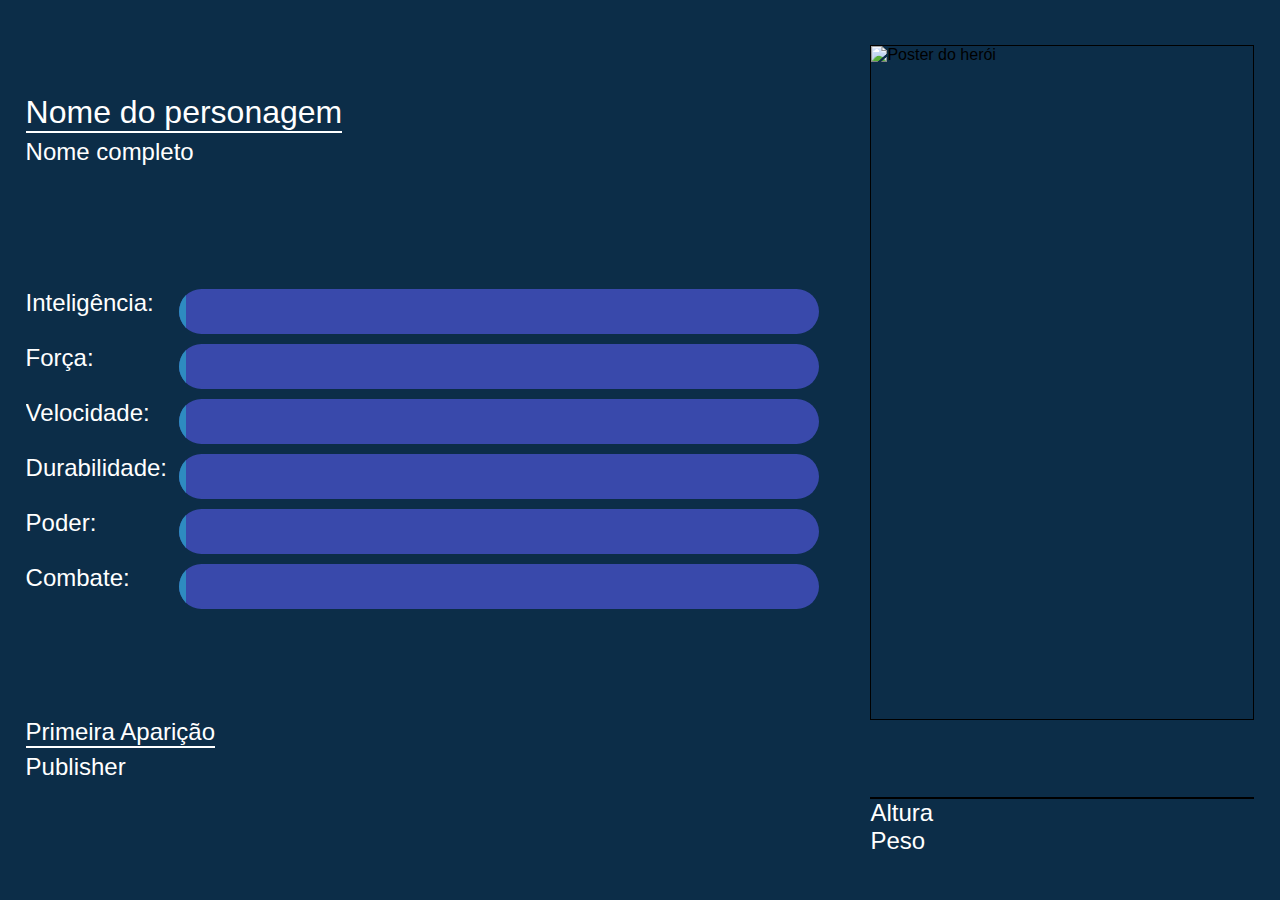
==== cards.html @ 8b87e833 "Commit de alterações" ====
<!DOCTYPE html>
<html lang="pt-br">

<head>
    <meta charset="UTF-8">
    <meta name="viewport" content="width=device-width, initial-scale=1.0">
    <title>API</title>
    <link rel="stylesheet" href="CSS/style.css">
</head>

<body>
    <div id="card-main-container">
        <div id="heroCard">
            <div id="descriptionHero">
                <div class="titlesContainer">
                    <h1 id="heroName">Nome do personagem</h1>
                    <h2 id="heroFullName">Nome completo</h2>
                </div>
                <div id="heroStatusContainer">
                    <div class="heroStatus">
                        <div class="typeStatus">
                            <h2>
                                Inteligência:
                            </h2>
                        </div>
                        <div class="statusBox">
                            <div class="statusPoints">

                            </div>
                        </div>
                    </div>
                    <div class="heroStatus">
                        <div class="typeStatus">
                            <h2>
                                Força:
                            </h2>
                        </div>
                        <div class="statusBox">
                            <div class="statusPoints">

                            </div>
                        </div>
                    </div>

                    <div class="heroStatus">
                        <div class="typeStatus">
                            <h2>
                                Velocidade:
                            </h2>
                        </div>
                        <div class="statusBox">
                            <div class="statusPoints">

                            </div>
                        </div>
                    </div>

                    <div class="heroStatus">
                        <div class="typeStatus">
                            <h2>
                                Durabilidade:
                            </h2>
                        </div>
                        <div class="statusBox">
                            <div class="statusPoints">

                            </div>
                        </div>
                    </div>

                    <div class="heroStatus">
                        <div class="typeStatus">
                            <h2>
                                Poder:
                            </h2>
                        </div>
                        <div class="statusBox">
                            <div class="statusPoints">

                            </div>
                        </div>
                    </div>

                    <div class="heroStatus">
                        <div class="typeStatus">
                            <h2>
                                Combate:
                            </h2>
                        </div>
                        <div class="statusBox">
                            <div class="statusPoints">

                            </div>
                        </div>
                    </div>
                </div>
                <div class="titlesContainer">
                    <h2 id="primeiraAparicao">Primeira Aparição</h2>
                    <h2 id="publisher">Publisher</h2>
                </div>
            </div>
            <div id="heroImage">
                <img src="https://www.superherodb.com/pictures2/portraits/10/100/639.jpg" alt="Poster do herói">
                <div id="pesoAltura">
                    <h2>Altura</h2>
                    <h2>Peso</h2>
                </div>
            </div>
        </div>
    </div>
    <script src="./JS/cards.js"></script>
</body>

</html>
---- CSS/style.css ----
* {
    padding: 0px;
    margin: 0px;
    box-sizing: border-box;
    font-family: Verdana, Geneva, Tahoma, sans-serif;
    font-weight: 300;
}

header {
    width: 100%;
    height: 12vh;
    background-color: #0C2D48;
    position: fixed;
    z-index: 100;
}

body {
    background-color: rgb(238, 228, 238);
}

.title {
    font-size: 24px;
    margin: 0 auto;
}

#headerContainer {
    width: 100vw;
    height: inherit;
    /* background: #1ff; */
    margin: 0 auto;
    display: flex;
    flex-direction: row;
    align-items: center;
    justify-content: space-between;
    gap: 15px;
}

#headerMenu {
    height: 10vh;
    width: 10vw;
    /* background-color: indigo; */
}

#headerMenu:hover>#menuDrop {
    height: 60vh;
}

#headerMenu:hover>#menuDrop ul {
    visibility: visible;
}

#headerMenu img {
    width: 8vw;
    height: 10vh;
}

#menuDrop {
    height: 0vh;
    width: 300px;
    background-color: #0C2D48;
    /* border: solid 2px black; */
    transition: all 0.3s;
}

#menuDrop ul {
    height: 50vh;
    width: 100%;
    /* background-color: #145DA0; */
    visibility: hidden;
}

#menuDrop li {
    height: 10vh;
    width: 100%;
    background-color: #001970;
    border-bottom: solid 5px #145DA0;
    padding-left: 15px;
    padding-top: 15px;
    color: #ffffff;
    font-size: 3vh;
    cursor: pointer;
}

#menuDrop li:hover {
    background-color: #145DA0;
    border-bottom: solid 5px #2E8BC0;
    transition: all 0.3s;
}

#menuDrop li:active {
    background-color: #ffffff;
    border-bottom: solid 5px #2E8BC0;
}

.menuOption {
    width: 10vw;
    color: #ffffff;
    height: 8vh;
    /* background-color: #0C2D48; */
    /* border: solid 1px black; */
    display: flex;
    align-items: center;
    justify-content: center;
    border-radius: 15px;
}

.menuOption h4 {
    font-size: 2vh;
    transition: all 0.2s;
}

.menuOption:hover {
    text-decoration: underline;
    cursor: pointer;
    color: #145DA0;
}

.mainContainer {
    width: 100%;
    min-height: 200px;
    overflow: hidden;
}

.logo {
    min-width: 5vw;
    height: 10vh;
    /* background-color: #fff; */
    display: flex;
    justify-content: center;
    background-color: #32caac;
    margin-right: 2vw;
}

.logo img {
    min-width: 5vw;
    height: 10vh;
    border-radius: 100%;
    /* background-color: #fff; */
}


/* .conteudo {
    width: 100vw;
    min-height: 50vh;
    overflow: hidden;
    display: flex;
    align-items: center;
    flex-direction: row;
    justify-content: center;
    margin: 0 auto;
} */

#searchContainer {
    min-width: 70vw;
    max-width: 80vw;
    min-height: 12vh;
    /* background-color: darkgreen; */
}

#searchContainer h1 {
    text-align: center;
    font-size: 4vh;
    color: #ffffff;
}

#searchBox {
    width: 100%;
    height: 7vh;
    opacity: 90%;
    display: flex;
    justify-content: space-between;
    border-radius: 50px;
    background-color: #145DA0;
    border: solid 2px #001970;
    box-shadow: 0px 0px 3px 0px;
}

#searchLable {
    width: 80%;
    height: inherit;
    /* background-color: lawngreen; */
    border-top-left-radius: 100%;
    border-bottom-left-radius: 100%;
    display: flex;
    justify-content: center;
    flex-direction: row;
    align-items: center;
}

#searchLable input {
    width: 90%;
    height: 4vh;
    background: none;
    outline: none;
    border: none;
    transition: all 0.4s;
    font-size: 3vh;
    color: white;
}

#searchLable input:focus {
    border-bottom: solid 3px #2E8BC0;
}

#searchIcon {
    width: 10%;
    height: inherit;
    /* background: lightcyan; */
    border-top-right-radius: 100%;
    border-bottom-right-radius: 100%;
    display: flex;
    justify-content: center;
    align-items: center;
    text-align: right;
}

#searchIcon img {
    /* display: block; */
    width: 5vw;
    height: 5vh;
    transition: all 0.3s;
}

#searchIcon img:hover {
    cursor: pointer;
    width: 100%;
    height: 10vh;
    background-color: #fff;
    border-radius: 100%;
}

#mainBackground {
    background-repeat: no-repeat;
    background-position: center;
    background-size: cover;
    background-attachment: fixed;
    background-image: url(../images/background.jpg);
    width: 100vw;
    min-height: 70vh;
    overflow: hidden;
    /* background-color: darkblue; */
    display: flex;
    align-items: center;
    flex-direction: row;
    justify-content: center;
    margin: 0 auto;
}

#searchCard {
    width: 100vw;
    height: auto;
    padding: 0 10vw;
    /* background-color: #3f51b5; */
    display: flex;
    justify-content: flex-start;
    gap: 5vw;
    flex-wrap: wrap;
    margin-top: 2vh;
    padding-top: 5px;
}

.viewCard {
    width: 300px;
    height: 450px;
    /* background-color: navy; */
    /* border: solid 2px black; */
    box-shadow: 0px 0px 3px;
    background-color: #fff;
    display: flex;
    justify-content: start;
    gap: 15px;
    flex-direction: column;
    align-items: center;
    /* border-top: solid 12px #001970; */
}

.viewCard img {
    width: inherit;
    height: 300px;
    border: solid 1px #001970;
    /* border-radius: 200px; */
    /* border: solid 2px #0C2D48; */
}

.cardBox {
    width: 275px;
    height: 125px;
    /* background-color: #001970; */
    display: flex;
    flex-direction: column;
    justify-content: space-around;
}

.cardBox h1 {
    font-size: 22px;
}

.cardBox h2 {
    font-size: 18px;
}

.saibaMaisContainer {
    width: inherit;
    height: 60px;
    /* background-color: #fff; */
    display: flex;
    justify-content: space-around;
    align-items: center;
    border-top: solid 2px #0C2D48;
}

.saibaMais {
    width: 50%;
    height: 40px;
    background-color: #145DA0;
    color: #ffffff;
    display: flex;
    align-items: center;
    justify-content: center;
    /* border-radius: 30px; */
    transition: all 0.4s;
    outline: none;
    user-select: none;
}

.saibaMais:hover {
    background-color: #7EC8E3;
    cursor: pointer;
}

.saibaMais:active {
    background-color: #ffffff;
    transition: all 0.2s;
}

#containerSlider {
    width: 100vw;
    min-height: 80vh;
    overflow: hidden;
    background-color: #0C2D48;
    display: flex;
    justify-content: space-between;
    flex-wrap: wrap;
}

#container-description {
    display: flex;
    width: 800px;
    min-height: 500px;
    border-radius: 10px;
    overflow: hidden;
    /* background-color: darkgray; */
    color: #ffffff;
    justify-content: center;
    align-items: center;
}

#container-image {
    display: flex;
    width: 400px;
    min-height: 500px;
    overflow: hidden;
    background-color: #145DA0;
    justify-content: center;
    align-items: center;
}

#container-image img {
    width: 300px;
    height: 400px;
    border: solid 1px black;
    box-shadow: 1px 0px 15px 0px;
}

.action-button {
    font: bold 120px sans-serif;
    display: flex;
    justify-content: center;
    align-items: center;
    width: 5vw;
    user-select: none;
    z-index: 1;
    color: white;
    cursor: pointer;
    transition: all 0.3s;
}

.action-button:hover {
    font-size: 140px;
}

#cardDestaque {
    width: 100vw;
    min-height: 80vh;
    overflow: hidden;
    padding: 0 10vw;
    background-color: #2E8BC0;
    display: flex;
    justify-content: flex-start;
    gap: 5vw;
    flex-wrap: wrap;
    padding-top: 5px;
}

footer {
    width: 100%;
    min-height: 10vh;
    overflow: hidden;
    background-color: #0C2D48;
}

.footerContainer {
    width: 100vw;
    min-height: 20vh;
    overflow: hidden;
    display: flex;
    justify-content: left;
    padding: 2vh 2vw;
    flex-wrap: wrap;
    gap: 10vw;
    /* border: solid 1px black; */
}

.footerLinks {
    width: 300px;
    height: 500px;
    background-color: #145DA010;
    box-shadow: 0px 0px 2px 0px black;
    /* border: solid 1px black; */
    padding: 10px;
    color: #ffffff;
}

.footerLinks h1 {
    text-decoration: underline;
    margin-bottom: 15px;
}

.footerLinks h2 {
    font-size: 20px;
    margin-bottom: 5px;
    transition: all 0.2s;
    user-select: none;
}

.footerLinks h2:hover {
    color: #3949ab;
    text-decoration: underline;
    cursor: pointer;
}

#footerLine {
    border-top: solid 2px black;
    justify-content: space-between;
}

#footerLine div {
    width: 200px;
    height: 100px;
    font-size: 14px;
    display: flex;
    flex-direction: column;
    justify-content: space-around;
    align-items: center;
    color: #ffffff;
}

#card-main-container {
    width: 100vw;
    min-height: 100vh;
    overflow: hidden;
    /* background-color: #0C2D48; */
    display: flex;
    justify-content: center;
    align-items: center;
}

#heroCard {
    width: 100vw;
    min-height: 100vh;
    overflow: hidden;
    background-color: #0C2D48;
    padding: 3vh 2vw;
    display: flex;
    flex-wrap: wrap;
    justify-content: space-between;
    align-items: center;
}

.titlesContainer {
    width: fit-content;
    height: fit-content;
}

#descriptionHero {
    min-width: 65vw;
    min-height: 90vh;
    overflow: hidden;
    /* background-color: #145DA0; */
    display: flex;
    flex-direction: column;
    justify-content: space-around;
}

#heroName,
#primeiraAparicao {
    border-bottom: solid 2px #ffffff;
    color: #ffffff;
    width: fit-content;
    margin-bottom: 5px;
}

#heroFullName,
#publisher {
    color: #ffffff;
    width: fit-content;
    margin-bottom: 25px;
}

#heroStatusContainer {
    width: fit-content;
    height: fit-content;
}

.heroStatus {
    min-width: 62vw;
    overflow: hidden;
    height: fit-content;
    /* background-color: #fff; */
    display: flex;
    justify-content: space-between;
}

.statusBox {
    min-width: 50vw;
    overflow: hidden;
    height: 5vh;
    background-color: #3949ab;
    display: flex;
    justify-content: space-between;
    border-radius: 25px;
    margin-bottom: 10px;
}

.typeStatus {
    min-width: 12vw;
    overflow: hidden;
    height: fit-content;
}

.typeStatus h2 {
    color: #ffffff;
}

.statusPoints {
    width: 0.5vw;
    height: 5vh;
    background-color: #2E8BC0;
    /* border-radius: 25px; */
}

#heroImage {
    min-width: 30vw;
    overflow: hidden;
    height: 90vh;
    /* background-color: #32caac; */
    display: flex;
    flex-direction: column;
    justify-content: space-between;
}

#heroImage img {
    width: inherit;
    height: 75vh;
    border: solid 1px black;
    /* background-color: #32caac; */
}

#pesoAltura {
    width: inherit;
    height: fit-content;
    /* background-color: #fff; */
    border-top: solid 2px black;
    color: #ffffff;
}
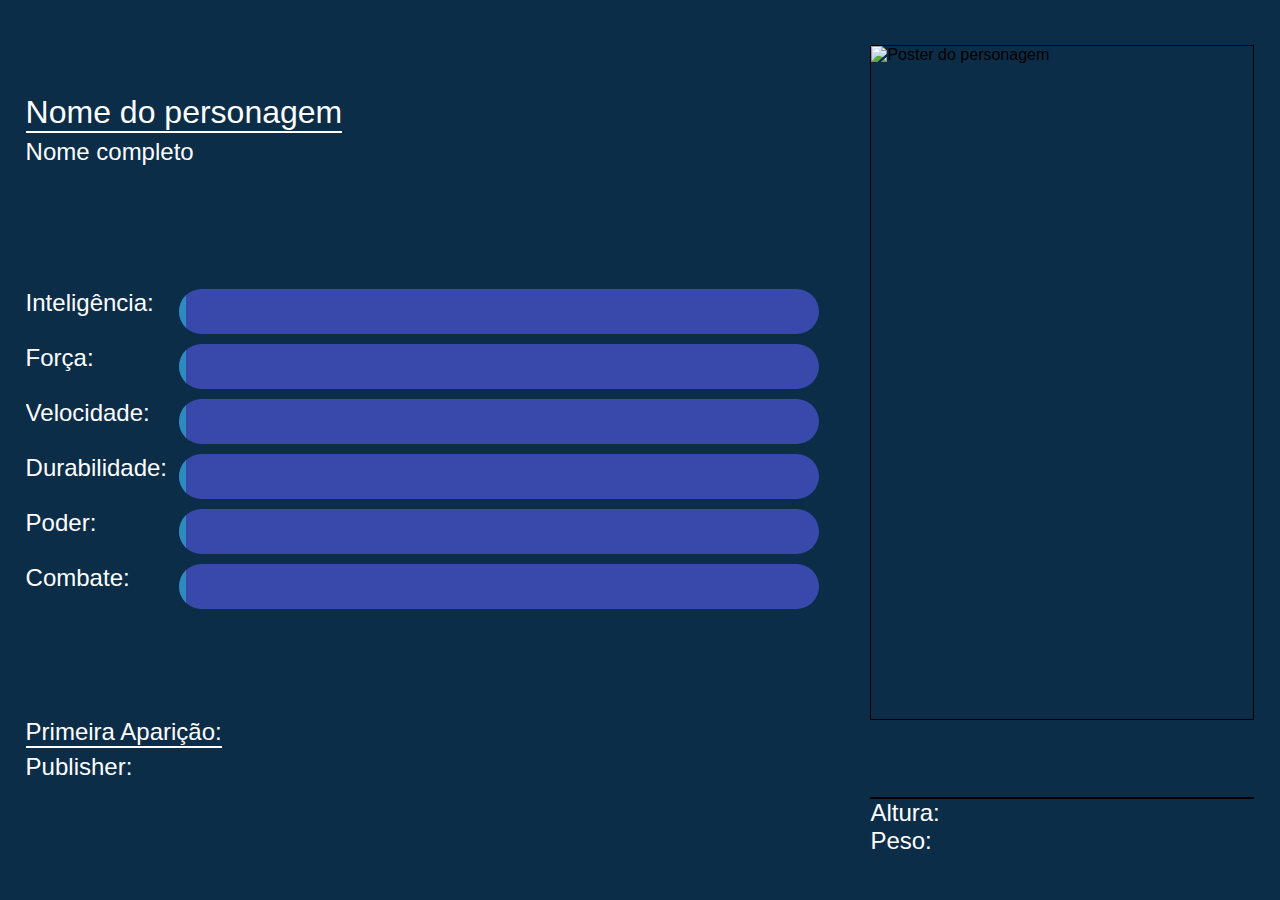
==== commit f062fb1a: "update about button" ====
--- a/cards.html
+++ b/cards.html
@@ -24,7 +24,7 @@
                             </h2>
                         </div>
                         <div class="statusBox">
-                            <div class="statusPoints">
+                            <div class="statusPoints" id="statusInteligencia">
 
                             </div>
                         </div>
@@ -36,7 +36,7 @@
                             </h2>
                         </div>
                         <div class="statusBox">
-                            <div class="statusPoints">
+                            <div class="statusPoints" id="statusForca">
 
                             </div>
                         </div>
@@ -49,7 +49,7 @@
                             </h2>
                         </div>
                         <div class="statusBox">
-                            <div class="statusPoints">
+                            <div class="statusPoints" id="statusVelocidade">
 
                             </div>
                         </div>
@@ -62,7 +62,7 @@
                             </h2>
                         </div>
                         <div class="statusBox">
-                            <div class="statusPoints">
+                            <div class="statusPoints" id="statusDurabilidade">
 
                             </div>
                         </div>
@@ -75,7 +75,7 @@
                             </h2>
                         </div>
                         <div class="statusBox">
-                            <div class="statusPoints">
+                            <div class="statusPoints" id="statusPoder">
 
                             </div>
                         </div>
@@ -88,27 +88,27 @@
                             </h2>
                         </div>
                         <div class="statusBox">
-                            <div class="statusPoints">
+                            <div class="statusPoints" id="statusCombate">
 
                             </div>
                         </div>
                     </div>
                 </div>
                 <div class="titlesContainer">
-                    <h2 id="primeiraAparicao">Primeira Aparição</h2>
-                    <h2 id="publisher">Publisher</h2>
+                    <h2 id="primeiraAparicao">Primeira Aparição: </h2>
+                    <h2 id="publisher">Publisher: </h2>
                 </div>
             </div>
             <div id="heroImage">
-                <img src="https://www.superherodb.com/pictures2/portraits/10/100/639.jpg" alt="Poster do herói">
+                <img id='CharacterImage' alt="Poster do personagem">
                 <div id="pesoAltura">
-                    <h2>Altura</h2>
-                    <h2>Peso</h2>
+                    <h2 id='alturaPersonagem'>Altura: </h2>
+                    <h2 id='pesoPersonagem'>Peso: </h2>
                 </div>
             </div>
         </div>
     </div>
-    <script src="./JS/cards.js"></script>
+    <script src="./JS/mainCard.js"></script>
 </body>
 
 </html>